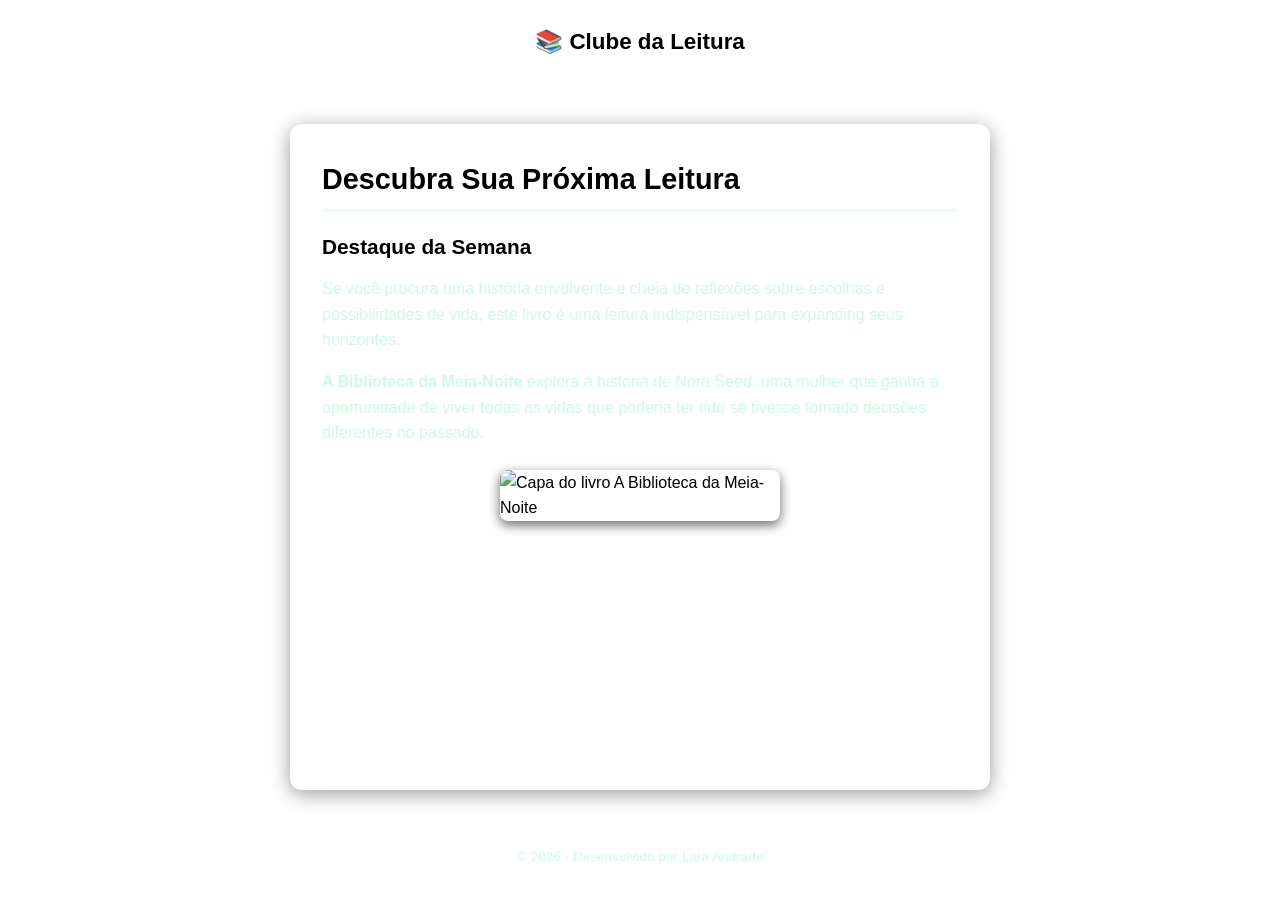
==== index.html @ dae881ef "Rename Index.html to index.html" ====
<!DOCTYPE html>
<html lang="pt-BR">
<head>
  <meta charset="UTF-8">
  <meta name="viewport" content="width=device-width, initial-scale=1.0">
  <title>Indicações Literárias</title>
  <link rel="stylesheet" href="style.css">
</head>
<body>

  <header>
    <div class="logo">📚 Clube da Leitura</div>
  </header>

  <main>
    <h1>Descubra Sua Próxima Leitura</h1>

    <h2>Destaque da Semana</h2>
    <p>Se você procura uma história envolvente e cheia de reflexões sobre escolhas e possibilidades de vida, este livro é uma leitura indispensável para expanding seus horizontes.</p>

    <p><strong>A Biblioteca da Meia-Noite</strong> explora a história de Nora Seed, uma mulher que ganha a oportunidade de viver todas as vidas que poderia ter tido se tivesse tomado decisões diferentes no passado.</p>

    <img src="https://images-na.ssl-images-amazon.com/images/S/compressed.photo.goodreads.com/books/1602190253i/52578297.jpg" alt="Capa do livro A Biblioteca da Meia-Noite">
  </main>

  <footer>
    <p>&copy; 2026 - Desenvolvido por Lara Andrade</p>
  </footer>

</body>
</html>
---- style.css ----
root {
  --fundo-principal: #06130d;  
  --fundo-card: #112218;       
  --cor-texto: #ecfdf5;        
  --cor-destaque: #34d399;      
  --texto-secundario: #a7f3d0; 
}

* {
  box-sizing: border-box;
  margin: 0;
  padding: 0;
}

body {
  font-family: Arial, sans-serif;
  background-color: var(--fundo-principal);
  color: var(--cor-texto);
  line-height: 1.6;
  min-height: 100vh;
  display: flex;
  flex-direction: column;
}

header {
  background-color: var(--fundo-card);
  padding: 1.5rem 2rem;
  border-bottom: 2px solid var(--cor-destaque);
  text-align: center;
}

.logo {
  font-size: 1.4rem;
  font-weight: bold;
  color: var(--cor-destaque);
}

main {
  max-width: 700px;
  width: 90%;
  margin: 2.5rem auto;
  padding: 2rem;
  background-color: var(--fundo-card);
  border-radius: 12px;
  box-shadow: 0 4px 20px rgba(0, 0, 0, 0.4);
  flex: 1;
}

h1 {
  color: var(--cor-destaque);
  font-size: 1.8rem;
  margin-bottom: 1.2rem;
  border-bottom: 1px solid rgba(52, 211, 153, 0.2);
  padding-bottom: 0.5rem;
}

h2 {
  color: var(--cor-texto);
  font-size: 1.3rem;
  margin-top: 1rem;
  margin-bottom: 0.8rem;
}

p {
  margin-bottom: 1rem;
  color: #d1fae5;
}

img {
  width: 100%;
  max-width: 280px;
  display: block;
  margin: 1.5rem auto 0 auto;
  border-radius: 8px;
  box-shadow: 0 4px 12px rgba(0, 0, 0, 0.6);
}

footer {
  background-color: var(--fundo-card);
  text-align: center;
  padding: 1rem;
  color: var(--texto-secundario);
  font-size: 0.85rem;
  margin-top: auto;
}
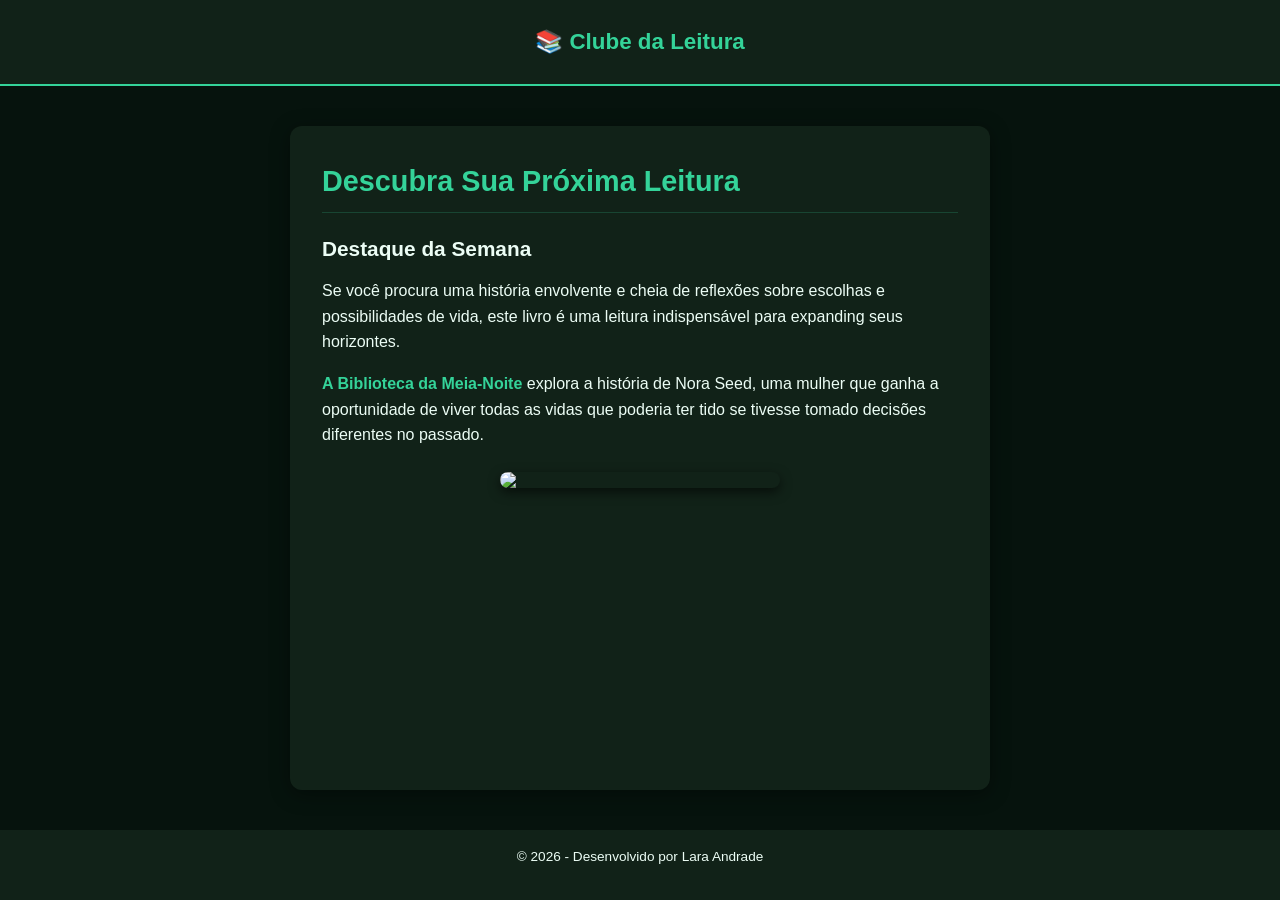
==== commit a35409e7: "Change book cover image source in index.html Updated the image source URL for the book cover." ====
--- a/index.html
+++ b/index.html
@@ -20,7 +20,7 @@
 
     <p><strong>A Biblioteca da Meia-Noite</strong> explora a história de Nora Seed, uma mulher que ganha a oportunidade de viver todas as vidas que poderia ter tido se tivesse tomado decisões diferentes no passado.</p>
 
-    <img src="https://images-na.ssl-images-amazon.com/images/S/compressed.photo.goodreads.com/books/1602190253i/52578297.jpg" alt="Capa do livro A Biblioteca da Meia-Noite">
+    <img src= https://pin.it/5el02y98Calt="Capa do livro A Biblioteca da Meia-Noite">
   </main>
 
   <footer>
--- a/style.css
+++ b/style.css
@@ -1,9 +1,9 @@
-root {
-  --fundo-principal: #06130d;  
-  --fundo-card: #112218;       
-  --cor-texto: #ecfdf5;        
-  --cor-destaque: #34d399;      
-  --texto-secundario: #a7f3d0; 
+:root {
+  --fundo-principal: #06130d;  /* 60% Base / Fundo */
+  --fundo-card: #112218;       /* 30% Secundária / Cartões */
+  --cor-texto: #ecfdf5;        /* Texto principal claro */
+  --cor-destaque: #34d399;     /* 10% Destaque / CTA (Verde esmeralda) */
+  --texto-secundario: #a7f3d0; /* Subtextos e detalhes */
 }
 
 * {
@@ -63,7 +63,11 @@
 
 p {
   margin-bottom: 1rem;
-  color: #d1fae5;
+  color: #ecfdf5; /* Texto bem claro para garantir contraste */
+}
+
+strong {
+  color: var(--cor-destaque); /* Destaque no texto em negrito */
 }
 
 img {
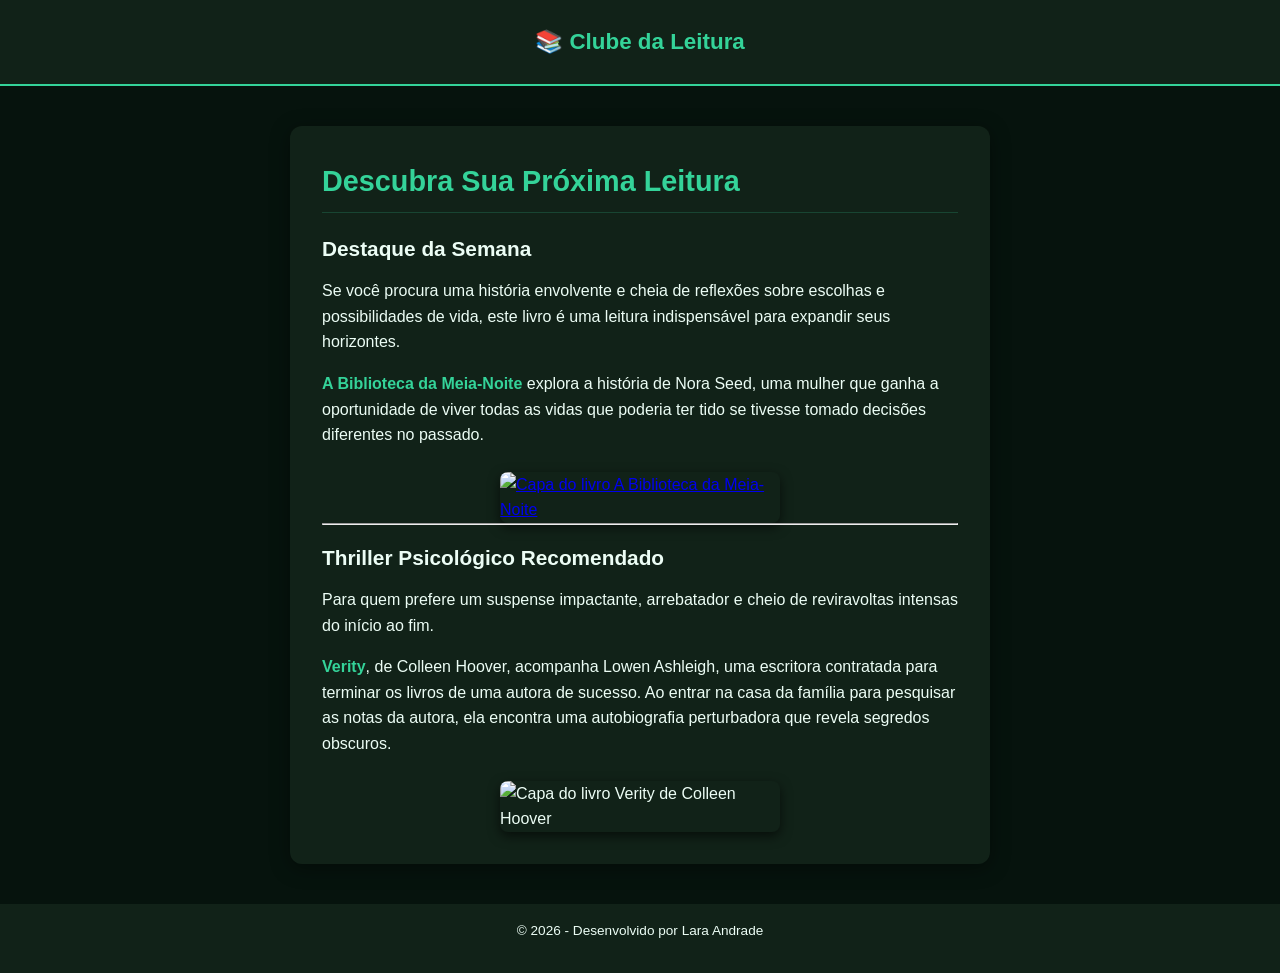
==== commit d8eca7e8: "Update index.html" ====
--- a/index.html
+++ b/index.html
@@ -15,12 +15,25 @@
   <main>
     <h1>Descubra Sua Próxima Leitura</h1>
 
+    
     <h2>Destaque da Semana</h2>
-    <p>Se você procura uma história envolvente e cheia de reflexões sobre escolhas e possibilidades de vida, este livro é uma leitura indispensável para expanding seus horizontes.</p>
+    <p>Se você procura uma história envolvente e cheia de reflexões sobre escolhas e possibilidades de vida, este livro é uma leitura indispensável para expandir seus horizontes.</p>
 
     <p><strong>A Biblioteca da Meia-Noite</strong> explora a história de Nora Seed, uma mulher que ganha a oportunidade de viver todas as vidas que poderia ter tido se tivesse tomado decisões diferentes no passado.</p>
 
-    <img src= https://pin.it/5el02y98Calt="Capa do livro A Biblioteca da Meia-Noite">
+    <a href="https://pin.it/5el02y98C" target="_blank" rel="noopener noreferrer">
+      <img src="https://www.papelarianobel.com.br/wp-content/uploads/2022/07/1.jpg" alt="Capa do livro A Biblioteca da Meia-Noite">
+    </a>
+
+    <hr>
+
+    
+    <h2>Thriller Psicológico Recomendado</h2>
+    <p>Para quem prefere um suspense impactante, arrebatador e cheio de reviravoltas intensas do início ao fim.</p>
+
+    <p><strong>Verity</strong>, de Colleen Hoover, acompanha Lowen Ashleigh, uma escritora contratada para terminar os livros de uma autora de sucesso. Ao entrar na casa da família para pesquisar as notas da autora, ela encontra uma autobiografia perturbadora que revela segredos obscuros.</p>
+
+    <img src="https://www.enjoei.com.br/p/livro-verity-de-colleen-hoover-96915564?srsltid=AfmBOopGS_q9RaohuLdsIAvS7K5-429qc113VNng60RRU2F358q_i_0A" alt="Capa do livro Verity de Colleen Hoover">
   </main>
 
   <footer>
